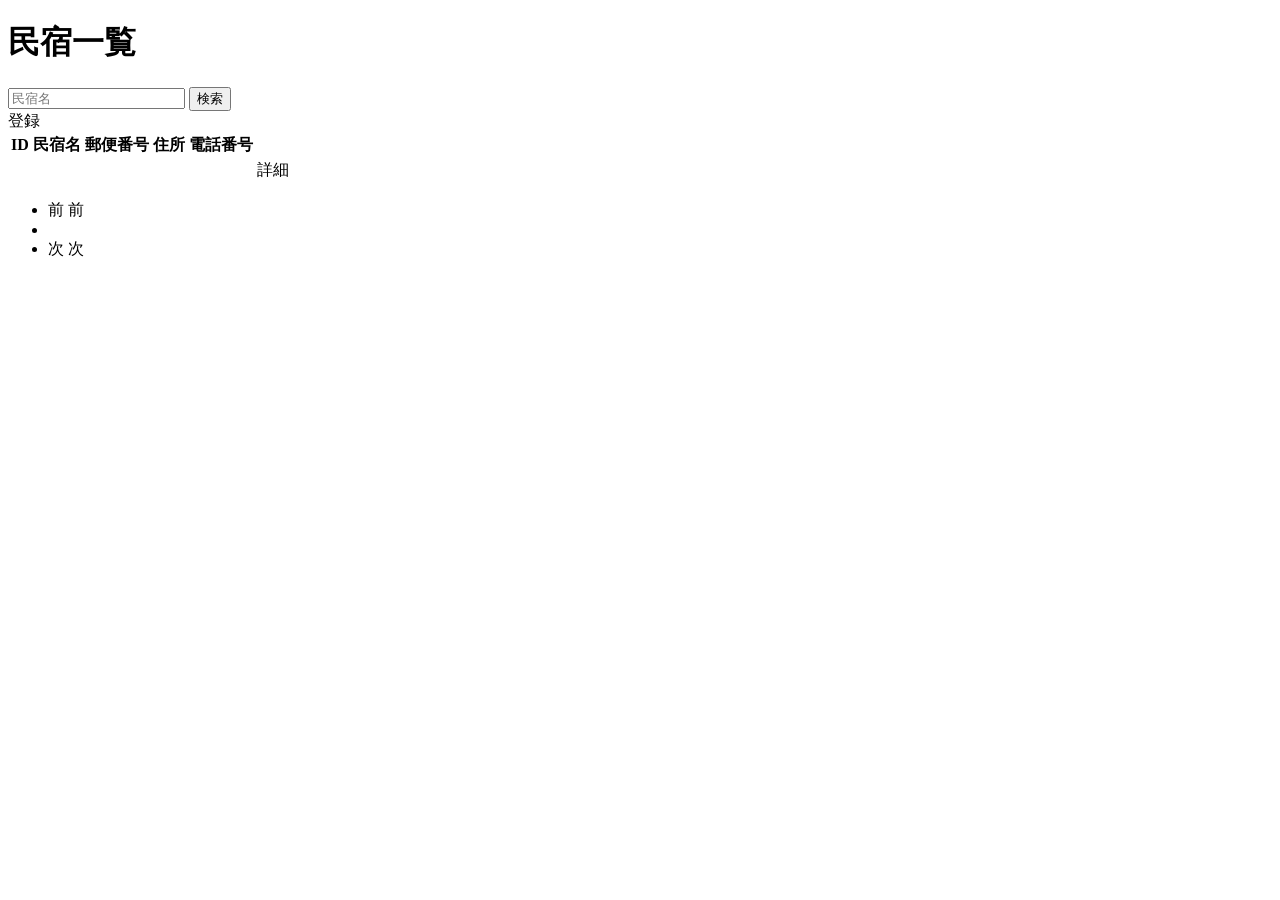
==== src/main/resources/templates/admin/houses/index.html @ 1fb805f2 "民宿アプリ" ====
<!DOCTYPE html>
<html xmlns:th = "https://www.thymeleaf.org">
	<head>
		<div th:replace = "~{fragment :: meta}"></div>
		<div th:replace = "~{fragment :: styles}"></div>
		
		<title>民宿一覧</title>
	</head>
	<body>
		<div class = "samuraitravel-wrapper">
			<!-- ヘッダー -->
		<div th:replace = "~{fragment :: header}"></div>
		
		<main>
			<div class = "container pt-4 pb-5 samuraitravel-container">
				<div class = "row justify-content-center">
					<div class = "col-xxl-9 col-xl-10 col-lg-11">
						
						<h1 class = "mb-4 text-center">民宿一覧</h1>
						
						<div class = "d-flex justify-content-between align-items-end flex-wrap">
							<form method = "get" th:action = "@{/admin/houses}" class = "mb-3">
								<div class = "input-group">
									<input type = "text" class = "form-control" name = "keyword" th:value = "${keyword}" placeholder = "民宿名">
									<button type = "submit" class = "btn text-white shadow-sm samuraitravel-btn">検索</button>
								</div>
							</form>
							<a th:href = "@{/admin/houses/register}" class = "btn text-white shadow-sm mb-3 samuraitravel-btn">登録</a>
						</div>
						
						<table class = "table">
							<thead>
								<tr>
									<th scope = "col">ID</th>
									<th scope = "col">民宿名</th>
									<th scope = "col">郵便番号</th>
									<th scope = "col">住所</th>
									<th scope = "col">電話番号</th>
									<th scope = "col"></th>
								</tr>
							</thead>
							<tbody>
								<tr th:each = "house : ${housePage}">
									<td th:text = "${house.getId()}"></td>
									<td th:text = "${house.getName()}"></td>
									<td th:text = "${house.getPostalCode()}"></td>
									<td th:text = "${house.getAddress()}"></td>
									<td th:text = "${house.getPhoneNumber()}"></td>
									<td><a th:href = "@{/admin/houses/__${house.getId()}__}">詳細</a></td>
								</tr>
							</tbody>
						</table>
						
						<!-- ページネーション -->
						<div th:if = "${housePage.getTotalPages() > 1}" class = "d-flex justify-content-center">
							<nav aria-label = "民宿一覧ページ">
								<ul class = "pagination">
								<li class = "page-item">
									<span th:if = "${housePage.isFirst()}" class ="page-link disabled">前</span>
									<a th:unless = "${housePage.isFirst()}" th:href = "@{/admin/houses(page = ${housePage.getNumber() - 1}, keyword = ${keyword})}" class = "page-link samuraitravel-page-link">前</a>
								</li>
								<li th:each = "i : ${#numbers.sequence(0, housePage.getTotalPages() - 1)}" class = "page-item">
									<span th:if = "${i == housePage.getNumber()}" class = "page-link active samuraitravel-active" th:text = "${i + 1}"></span>
									<a th:unless = "${i == housePage.getNumber()}" th:href="@{/admin/houses(page = ${i}, keyword = ${keyword})}" class = "page-link samuraitravel-page-link" th:text = "${i + 1}"></a>
								</li>
								<li class = "page-item">
									<span th:if = "${housePage.isLast()}" class = "page-link disabled">次</span>
									<a th:unless = "${housePage.isLast()}" th:href = "@{/admin/houses(page = ${housePage.getNumber() + 1}, keyword = ${keyword})}" class = "page-link samuraitravel-page-link">次</a>
								</li>
								</ul>
							</nav>
						</div>
					</div>
				</div>
			</div>
		</main>
		
		<!-- フッター -->
		<div th:replace = "~{fragment :: footer}"></div>
	</div>
	
	<div th:replace = "~{fragment :: scripts}"></div>
	</body>
</html>
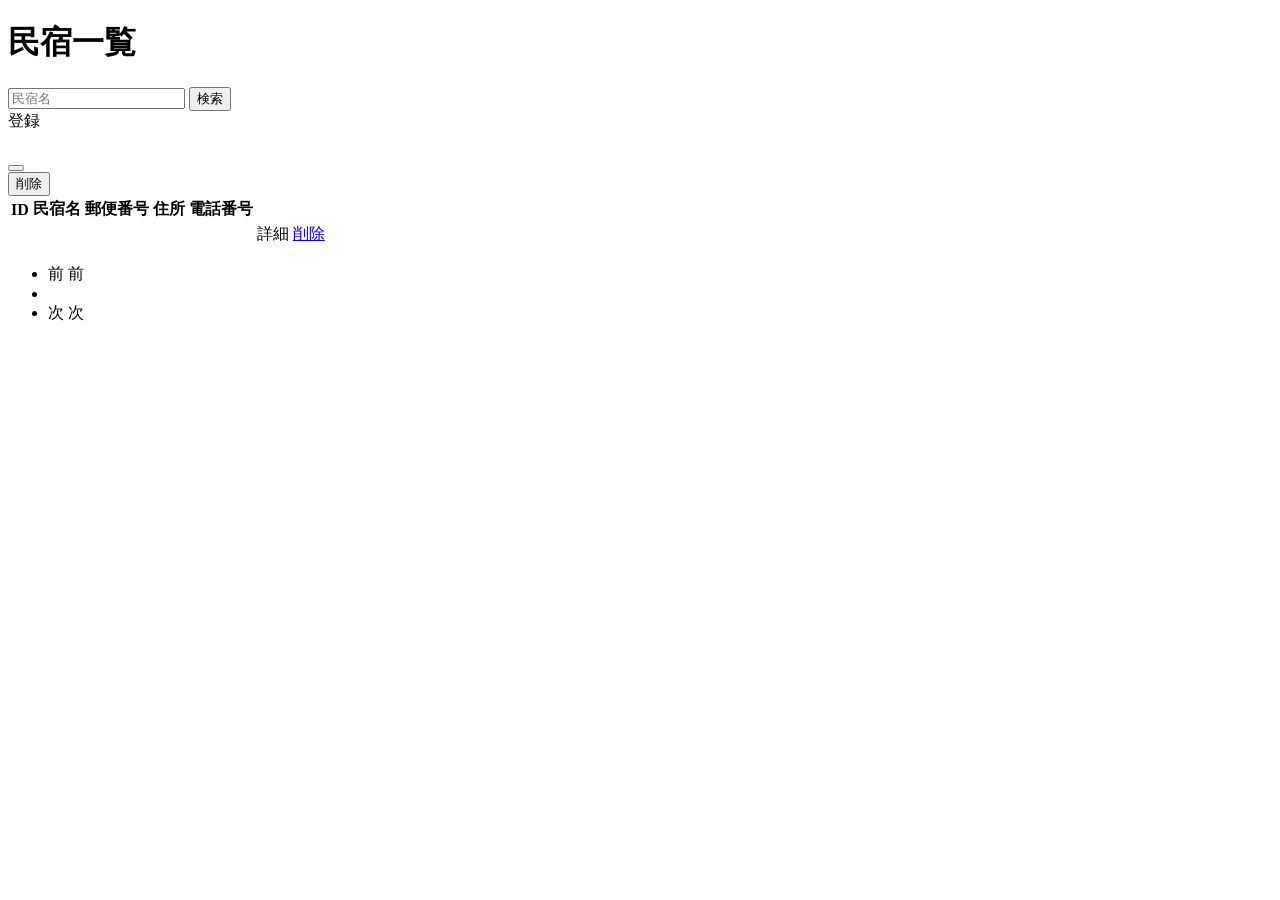
==== commit 083c793b: "initial commit" ====
--- a/src/main/resources/templates/admin/houses/index.html
+++ b/src/main/resources/templates/admin/houses/index.html
@@ -1,5 +1,5 @@
 <!DOCTYPE html>
-<html xmlns:th = "https://www.thymeleaf.org">
+<html xmlns:th = "https://www.thymeleaf.org" xmlns:sec="http://www.thymeleaf.org/extras/spring-security">
 	<head>
 		<div th:replace = "~{fragment :: meta}"></div>
 		<div th:replace = "~{fragment :: styles}"></div>
@@ -28,6 +28,10 @@
 							<a th:href = "@{/admin/houses/register}" class = "btn text-white shadow-sm mb-3 samuraitravel-btn">登録</a>
 						</div>
 						
+						<div th:if = "${successMessage}" class = "alert alert-info">
+							<span th:text = "${successMessage}"></span>
+						</div> 
+						
 						<table class = "table">
 							<thead>
 								<tr>
@@ -36,6 +40,7 @@
 									<th scope = "col">郵便番号</th>
 									<th scope = "col">住所</th>
 									<th scope = "col">電話番号</th>
+									<th scope = "col"></th>
 									<th scope = "col"></th>
 								</tr>
 							</thead>
@@ -47,6 +52,24 @@
 									<td th:text = "${house.getAddress()}"></td>
 									<td th:text = "${house.getPhoneNumber()}"></td>
 									<td><a th:href = "@{/admin/houses/__${house.getId()}__}">詳細</a></td>
+									<td><a href = "#" class ="samuraitravel-link-danger" data-bs-toggle ="modal" th:data-bs-target ="${'#deleteHouseModal' + house.getId()}">削除</a></td>
+									
+									<!-- 削除用モーダル　-->
+									<div class ="modal fade" th:id ="${'deleteHouseModal' + house.getId()}" tabindex ="-1" th:aria-labelledby ="${'deleteHouseModalLabel' + house.getId()}">
+										<div class ="modal-dialog">
+											<div class ="modal-content">
+												<div class ="modal-header">
+													<h5 class ="modal-title" th:id ="${'deleteHouseModalLabel' + house.getId()}" th:text ="${house.getName() + 'を削除してもよろしいですか？'}"></h5>
+													<button type ="button" class ="btn-close" data-bs-dismiss ="modal" aria-label ="閉じる"></button>
+												</div>
+												<div class ="modal-footer">
+													<form method ="post" th:action ="@{/admin/houses/__${house.getId()}__/delete}">
+														<button type ="submit" class ="btn samuraitravel-btn-danger text-white shadow-sm">削除</button>
+													</form>
+												</div>
+											</div>
+										</div>
+									</div>
 								</tr>
 							</tbody>
 						</table>
